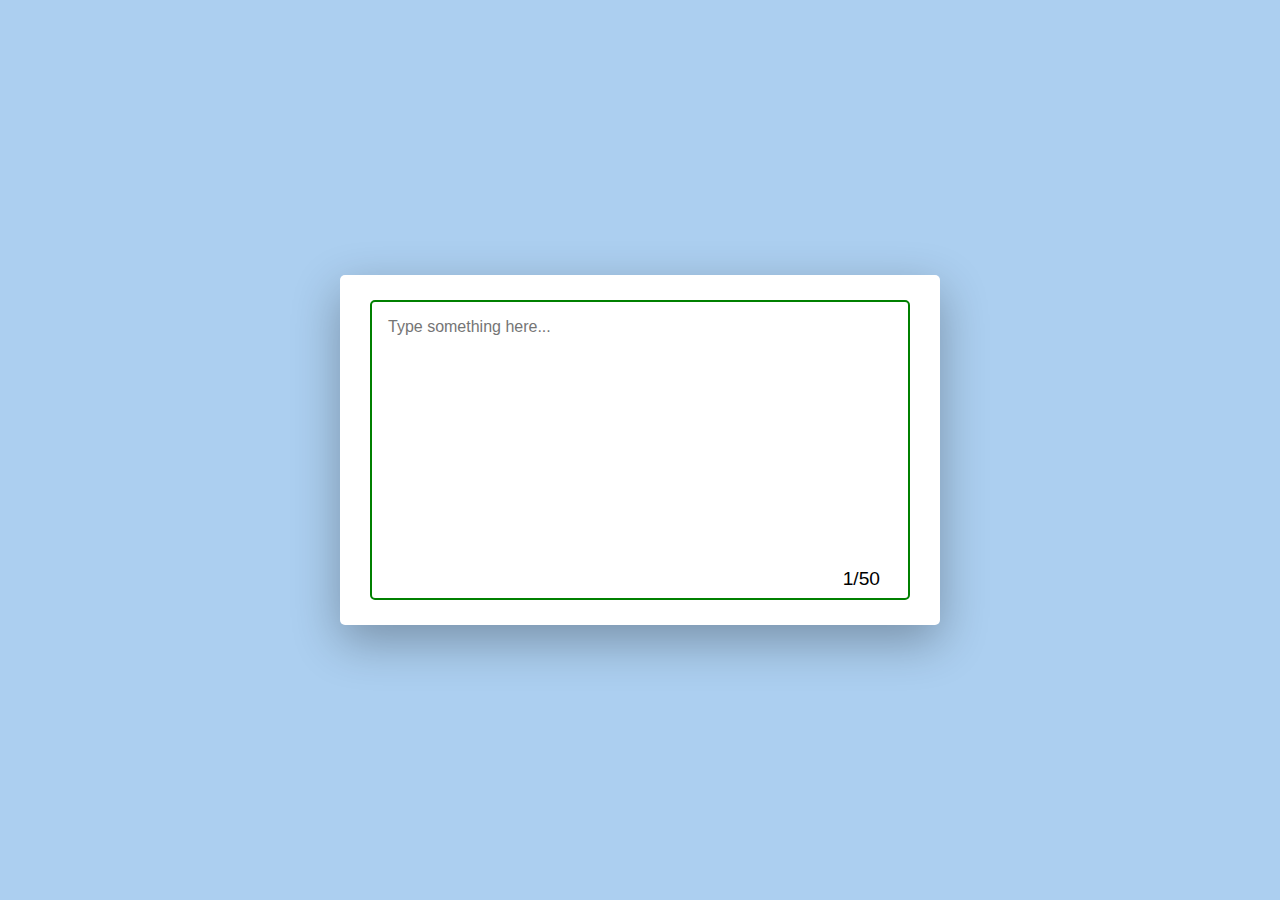
==== index.html @ 511eb20c "countLetter" ====
<!DOCTYPE html>
<html lang="en">
<head>
    <meta charset="UTF-8">
    <meta name="viewport" content="width=device-width, initial-scale=1.0">
    <title>CountLetter</title>
    <style>
        *{
            margin: 0;
            padding: 0;
            box-sizing: border-box;
            font-family: sans-serif;
        }
        body{
            background-color: #ACCFF0;
            display: flex;
            justify-content: center;
            align-items: center;
            width: 100%;
            height: 100vh;
        }
        .container{
            width: 600px;
            height: 350px;
            border-radius: 5px;
            background-color: #fff;
            padding: 0.4rem;
            display: flex;
            justify-content: center;
            align-items: center;
            box-shadow: 0px 1rem 3rem rgba(0,0,0,0.3);
            position: relative;
            font-size: 1.2rem;
        }

        textarea{
            border: 2px solid green;
            outline: none;
            resize: none;
            width: 540px;
            height: 300px;
            padding: 1rem;
            border-radius: 5px;
            font-size: 1rem;
        }
        .count{
            position: absolute;
            right: 10%;
            bottom: 10%;
            background-color: #fff;
        }
        .active{
            border: 2px solid red;
        }
    </style>
</head>
<body>
    <div class="container">
        <textarea name="text" id="text" placeholder="Type something here..."></textarea>
        <div class="count"><span id="limit">1</span>/50</div>
    </div>
    <script>
        const txt=document.querySelector('#text'),
        count=document.querySelector('.count'),
        limit=document.querySelector('#limit');
        txt.addEventListener('input', (e)=>{
            let txtValue=e.target.value;
            limit.innerHTML=txtValue.length;
            if(limit.innerText>50){
                txt.classList.add('active');
            }else{
                txt.classList.remove('active')
            }
        })
    </script>
</body>
</html>
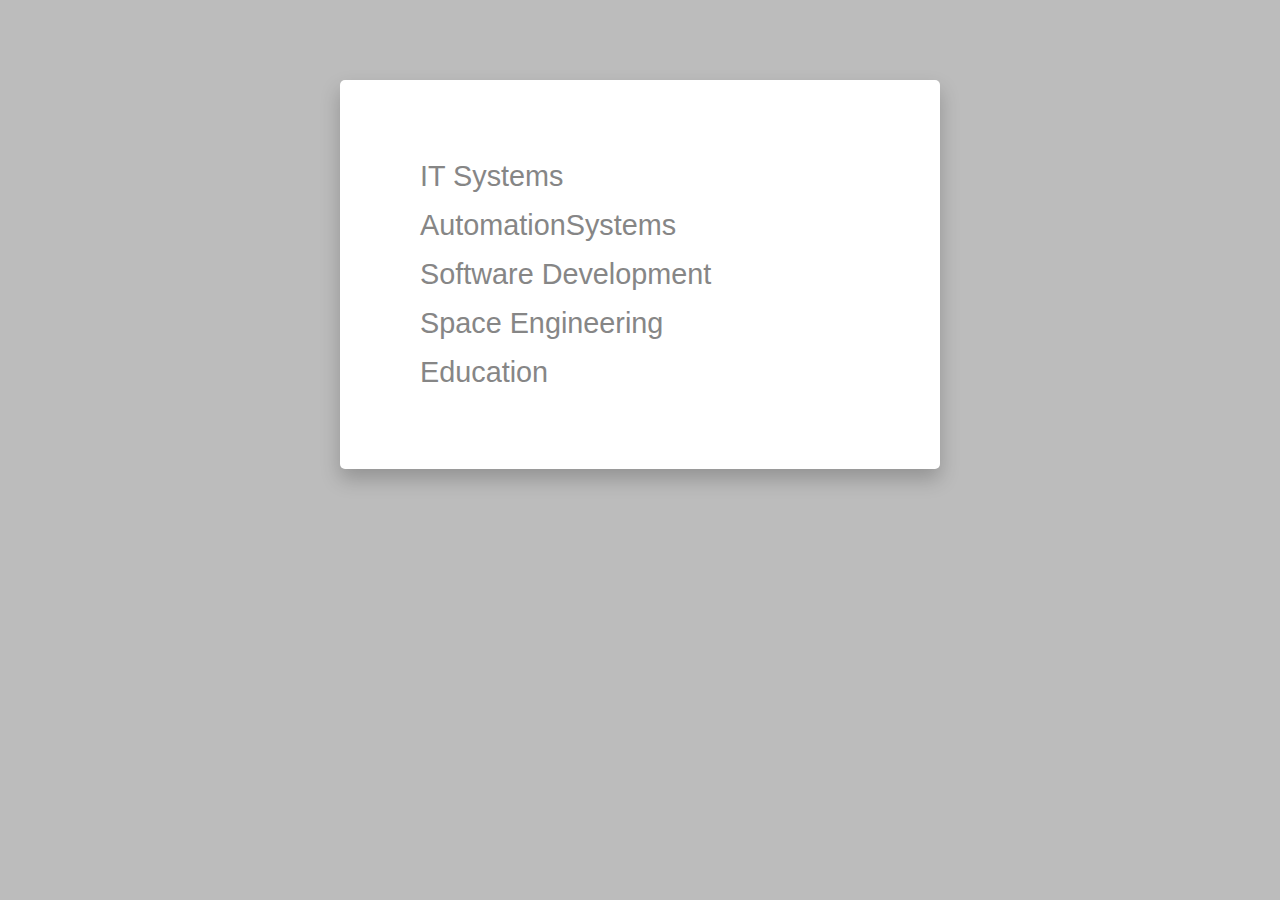
==== commit fba9e8c7: "main" ====
--- a/index.html
+++ b/index.html
@@ -1,77 +1,44 @@
 <!DOCTYPE html>
 <html lang="en">
+
 <head>
     <meta charset="UTF-8">
     <meta name="viewport" content="width=device-width, initial-scale=1.0">
-    <title>CountLetter</title>
-    <style>
-        *{
-            margin: 0;
-            padding: 0;
-            box-sizing: border-box;
-            font-family: sans-serif;
-        }
-        body{
-            background-color: #ACCFF0;
-            display: flex;
-            justify-content: center;
-            align-items: center;
-            width: 100%;
-            height: 100vh;
-        }
-        .container{
-            width: 600px;
-            height: 350px;
-            border-radius: 5px;
-            background-color: #fff;
-            padding: 0.4rem;
-            display: flex;
-            justify-content: center;
-            align-items: center;
-            box-shadow: 0px 1rem 3rem rgba(0,0,0,0.3);
-            position: relative;
-            font-size: 1.2rem;
-        }
+    <title>😍 animatedLists</title>
+    <link rel="stylesheet" href="./main.css">
+</head>
 
-        textarea{
-            border: 2px solid green;
-            outline: none;
-            resize: none;
-            width: 540px;
-            height: 300px;
-            padding: 1rem;
-            border-radius: 5px;
-            font-size: 1rem;
-        }
-        .count{
-            position: absolute;
-            right: 10%;
-            bottom: 10%;
-            background-color: #fff;
-        }
-        .active{
-            border: 2px solid red;
-        }
-    </style>
-</head>
 <body>
     <div class="container">
-        <textarea name="text" id="text" placeholder="Type something here..."></textarea>
-        <div class="count"><span id="limit">1</span>/50</div>
+        <div class="box">
+            <span></span>
+            <a>IT Systems </a>
+            <a>AutomationSystems </a>
+            <a>Software Development </a>
+            <a>Space Engineering </a>
+            <a>Education </a>
+        </div>
     </div>
     <script>
-        const txt=document.querySelector('#text'),
-        count=document.querySelector('.count'),
-        limit=document.querySelector('#limit');
-        txt.addEventListener('input', (e)=>{
-            let txtValue=e.target.value;
-            limit.innerHTML=txtValue.length;
-            if(limit.innerText>50){
-                txt.classList.add('active');
-            }else{
-                txt.classList.remove('active')
-            }
+        let span = document.querySelector('span');
+        let items = document.querySelectorAll('a');
+        items.forEach(elements => {
+            elements.addEventListener('click', () => {
+                hide();
+                elements.classList.add('active');
+                span.style.opacity = '1';
+                span.style.left=10+elements.clientWidth+'px';
+                span.style.top=elements.offsetTop-10+'px';
+                console.log(elements.clientTop)
+            })
         })
+
+        function hide() {
+            items.forEach(e => {
+                e.classList.remove('active')
+            })
+        }
     </script>
 </body>
+
 </html>--- a/main.css
+++ b/main.css
@@ -0,0 +1,51 @@
+*{
+    margin: 0;
+    padding: 0;
+    box-sizing: border-box;
+}
+body{
+    font-family: Arial, "Helvetica Neue", Helvetica, sans-serif;
+    display: flex;
+    justify-content: center;
+    align-items: center;
+    flex-direction: column;
+    background-color: #bcbcbc;
+}
+.container{
+    width: 600px;
+    margin: 5rem auto;
+    padding: 5rem;
+    border-radius: 5px;
+    background-color: #ffffff;
+    box-shadow: 0px 10px 20px rgba(0,0,0,0.22);
+}
+.box{
+    gap: 1rem;
+    font-size: 1.8rem;
+    color: #868686;
+    display: flex;
+    flex-direction: column;
+    position: relative;
+}
+a{
+    cursor: pointer;
+    width: fit-content;
+}
+.box a.active{
+    font-size: 2rem;
+    color: #000;
+}
+span{
+    content: '';
+    transform: translateY(20px);
+    position: absolute;
+    width: 20px;
+    height: 20px;
+    opacity: 0;
+    border-radius: 50%;
+    background-image: radial-gradient(
+        rgba(240, 238, 238, 0.6),
+        rgba(158, 158, 158, 0.7)
+    );
+    transition: all 0.5s linear;
+}
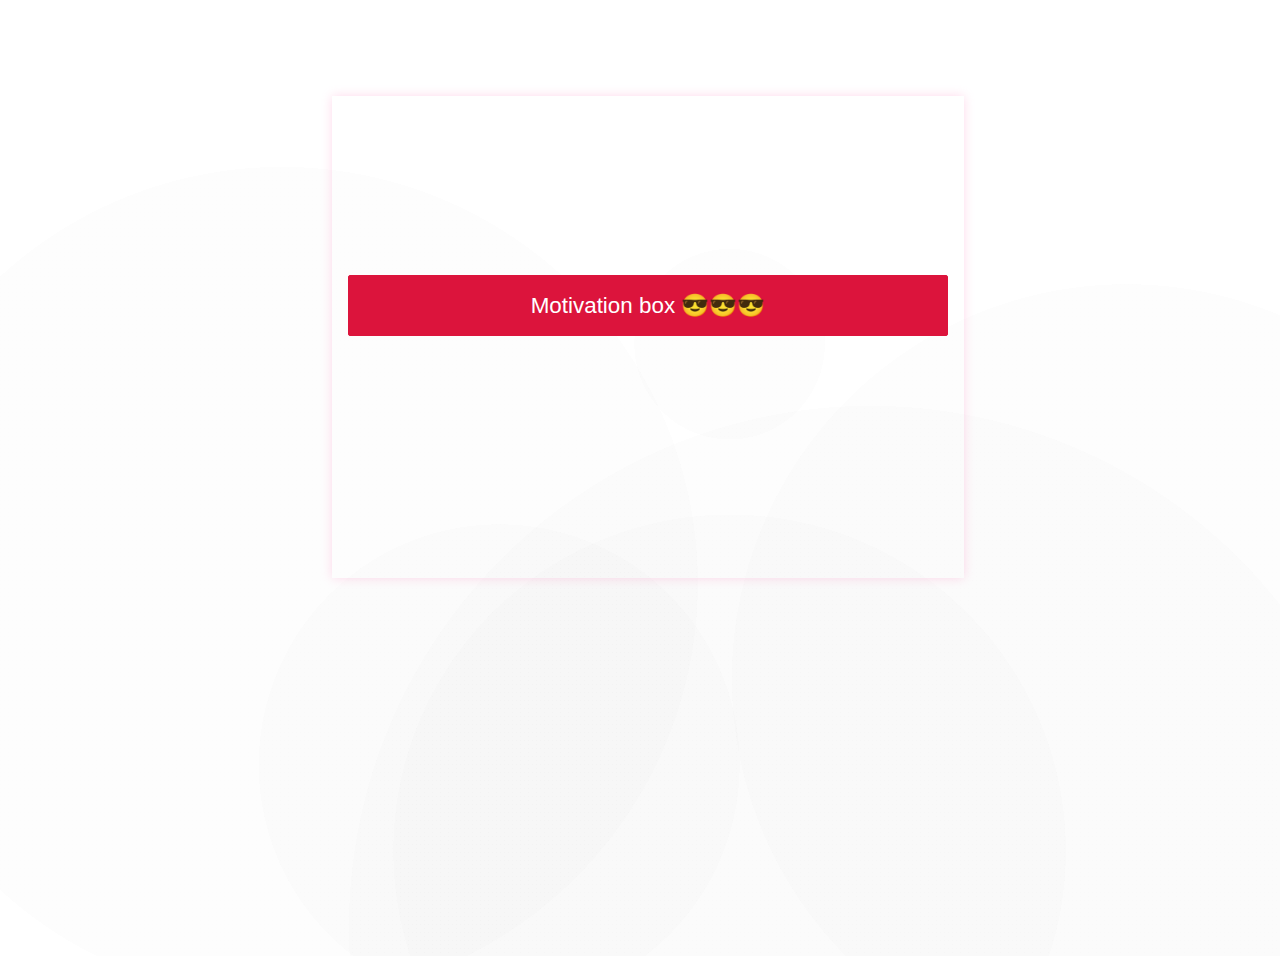
==== commit e3c2b839: "motive" ====
--- a/index.html
+++ b/index.html
@@ -4,40 +4,73 @@
 <head>
     <meta charset="UTF-8">
     <meta name="viewport" content="width=device-width, initial-scale=1.0">
-    <title>😍 animatedLists</title>
-    <link rel="stylesheet" href="./main.css">
+    <title>😎😍 Advicer </title>
+    <style>
+        body {
+            background-image: radial-gradient(circle at 57% 36%, hsla(263, 0%, 78%, 0.04) 0%, hsla(263, 0%, 78%, 0.04) 10%, transparent 10%, transparent 100%), radial-gradient(circle at 22% 61%, hsla(263, 0%, 78%, 0.04) 0%, hsla(263, 0%, 78%, 0.04) 36%, transparent 36%, transparent 100%), radial-gradient(circle at 68% 97%, hsla(263, 0%, 78%, 0.04) 0%, hsla(263, 0%, 78%, 0.04) 41%, transparent 41%, transparent 100%), radial-gradient(circle at 57% 89%, hsla(263, 0%, 78%, 0.04) 0%, hsla(263, 0%, 78%, 0.04) 30%, transparent 30%, transparent 100%), radial-gradient(circle at 39% 80%, hsla(263, 0%, 78%, 0.04) 0%, hsla(263, 0%, 78%, 0.04) 22%, transparent 22%, transparent 100%), radial-gradient(circle at 88% 71%, hsla(263, 0%, 78%, 0.04) 0%, hsla(263, 0%, 78%, 0.04) 30%, transparent 30%, transparent 100%), linear-gradient(0deg, rgb(255, 255, 255), rgb(255, 255, 255));
+            width: 100%;
+            height: 100vh;
+            overflow: hidden;
+        }
+
+        .container {
+            max-width: 600px;
+            margin: 3rem auto;
+            display: flex;
+            justify-content: center;
+            position: relative;
+            flex-direction: column;
+            gap: 2rem;
+            height: 50vh;
+            padding: 1rem;
+            top: 3rem;
+            box-shadow: 0px 0px 10px rgba(254, 144, 196, 0.33);
+        }
+
+        button {
+            padding: 1rem 2rem;
+            background-color: crimson;
+            border: none;
+            color: #fff;
+            font-size: clamp(1.4rem,75%,1.7rem);
+            margin-top: 0rem;
+            cursor: pointer;
+            transition: all 0.14s linear;
+            border: 1px solid crimson;
+            border-radius: 2px;
+
+        }
+        span{
+            text-align: center;
+        }
+        button:hover {
+            background-color: #fff;
+            color: crimson;
+        }
+
+        h2 {
+            font-family: sans-serif;
+            color: crimson;
+            font-size: clamp(1.2rem,75%,1.5rem);
+            line-height: 140%;
+        }
+    </style>
 </head>
 
 <body>
     <div class="container">
-        <div class="box">
-            <span></span>
-            <a>IT Systems </a>
-            <a>AutomationSystems </a>
-            <a>Software Development </a>
-            <a>Space Engineering </a>
-            <a>Education </a>
-        </div>
+        <button>Motivation box 😎😎😎</button>
+        <h2></h2>
+
     </div>
     <script>
-        let span = document.querySelector('span');
-        let items = document.querySelectorAll('a');
-        items.forEach(elements => {
-            elements.addEventListener('click', () => {
-                hide();
-                elements.classList.add('active');
-                span.style.opacity = '1';
-                span.style.left=10+elements.clientWidth+'px';
-                span.style.top=elements.offsetTop-10+'px';
-                console.log(elements.clientTop)
-            })
+        let btn = document.querySelector('button');
+        let content = document.querySelector('h2')
+        btn.addEventListener('click', () => {
+            fetch('https://api.adviceslip.com/advice')
+                .then(response => response.json())
+                .then(data => content.innerText ="👍 "+data.slip.advice);
         })
-
-        function hide() {
-            items.forEach(e => {
-                e.classList.remove('active')
-            })
-        }
     </script>
 </body>
 
